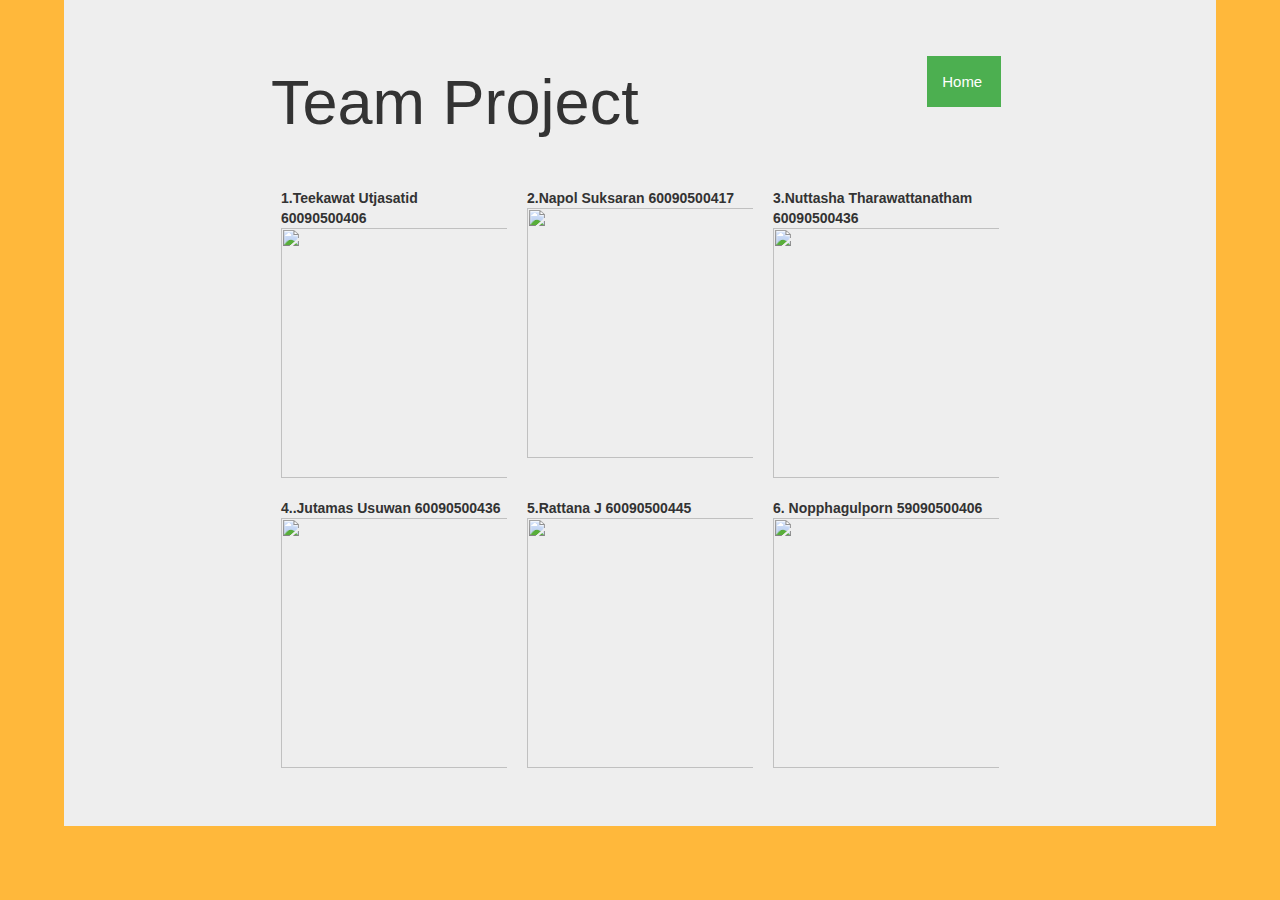
==== about.html @ 5f202171 "Edit : About Only !!!" ====
<!DOCTYPE html>
<html>
<head>
	<title> Elevator Simulator</title>
	<meta charset="utf-8">
	<link rel="stylesheet" type="text/css" href="css/bootstrap.min.css">
	<link rel="stylesheet" type="text/css" href="css/app.css">
</head>
<body>
<div class="jumbotron row" style="width:90%; margin-left:5%; ">
		<div class="col-xs-8 col-xs-offset-2">
			<a href="index.html" class="but1">Home</a>

			<div class="textx">

			 <h1>Team Project</h1>
			 <hr>

		    </div>

		    <div class="container">
		    	<div class="row">
		    		<div class="col-md-4">

		    			<b>1.Teekawat Utjasatid 60090500406</b>

		    			<img src="https://scontent.fbkk12-3.fna.fbcdn.net/v/t1.0-9/43084586_1924414830958265_2439828053065465856_n.jpg?_nc_cat=110&_nc_ht=scontent.fbkk12-3.fna&oh=07334703c0e7a6f77084ae3219d62571&oe=5D869B45" 
		    			style="width:230px;height:250px;">
		   
		    		</div>


    				<div class="col-md-4">
    					<b>2.Napol Suksaran 60090500417</b>

		    			<img src="https://scontent.fbkk8-2.fna.fbcdn.net/v/t1.0-9/59925012_2297915553608066_8084944251575599104_n.jpg?_nc_cat=103&_nc_ht=scontent.fbkk8-2.fna&oh=26c045b95135f3eb2a738d5de091d951&oe=5D50E773" 
		    			style="width:230px;height:250px;">
    				</div>

    				<div class="col-md-4">
    					<b>3.Nuttasha Tharawattanatham 60090500436</b>

		    			<img src="https://scontent.fbkk9-2.fna.fbcdn.net/v/t1.0-9/25442783_1530434220366506_2727578693911301427_n.jpg?_nc_cat=109&_nc_ht=scontent.fbkk9-2.fna&oh=a3f150f4ba52456fab65560eb2eaf367&oe=5D975111" 
		    			style="width:230px;height:250px;">
    				</div>


    				<br>


    				<div class="col-md-4">
    					<b>4..Jutamas Usuwan 60090500436</b>

		    			<img src="https://scontent.fbkk13-1.fna.fbcdn.net/v/t1.0-9/57131021_2100146723372136_3058836001238548480_n.jpg?_nc_cat=108&_nc_ht=scontent.fbkk13-1.fna&oh=3448211133c864740cc65f661b5733e2&oe=5D55A950" 
		    			style="width:230px;height:250px;">
    				</div>

    				<div class="col-md-4">
    					<b>5.Rattana J 60090500445</b>

		    			<img src="https://scontent.fbkk13-1.fna.fbcdn.net/v/t1.0-9/52572783_2097739793678887_4630866998773940224_n.jpg?_nc_cat=108&_nc_ht=scontent.fbkk13-1.fna&oh=833da8ba9798528aa72e33b6122c5846&oe=5D8CFBF3" 
		    			style="width:230px;height:250px;">
    				</div>

    				<div class="col-md-4">
    					<b>6. Nopphagulporn 59090500406</b>

		    			<img src="https://scontent.fbkk12-2.fna.fbcdn.net/v/t1.0-9/36495202_273086139920325_4686561205500772352_n.jpg?_nc_cat=104&_nc_ht=scontent.fbkk12-2.fna&oh=2e539c257603d50f280f36dc75664f78&oe=5D999766" 
		    			style="width:230px;height:250px;">
    				</div>
    				
  				</div>
		    	



		    </div>


			
			
				
			
		</div>
		</body>
</html>
---- css/app.css ----
body{
	background: #FFB83B;
}

button{
	margin-bottom: 4px !important;
}

.red-button, .red-button:focus {
	background-color: red;
}

img {
    max-width: 100%;
    height: auto;
}

p {
	font-size: 35px !important;
}
a {
	font-size: 15px !important;
}

.elevator-box {
	padding: 0 !important;
	margin: 0 !important;
}

#a1, #a2, #a3, #a4 {
	vertical-align: middle;
}

#alert {
	text-align: center;
	font-size: 100% !important;
}

table {
	text-align: center;
	text-align-last: center;
}


.but1 {
	float: right;
	background-color: #4CAF50;
    color: white;
    padding: 15px;
    margin: 8px ;
    border: 10px;
    cursor: pointer;
    width: 10%;

}
.but1:hover {
	opacity: 0.8;
}

.real {
	float: left;
}


.col-md-4{
	padding: 10px 10px 10px 10px;

}
.bck{
	float: right;
	background-color: #4CAF50;
    color: white;
    padding: 15px;
    margin: 8px ;
    border: 10px;
    cursor: pointer;
    width: 10%;

}

.bck:hover {
	opacity: 0.8;
}
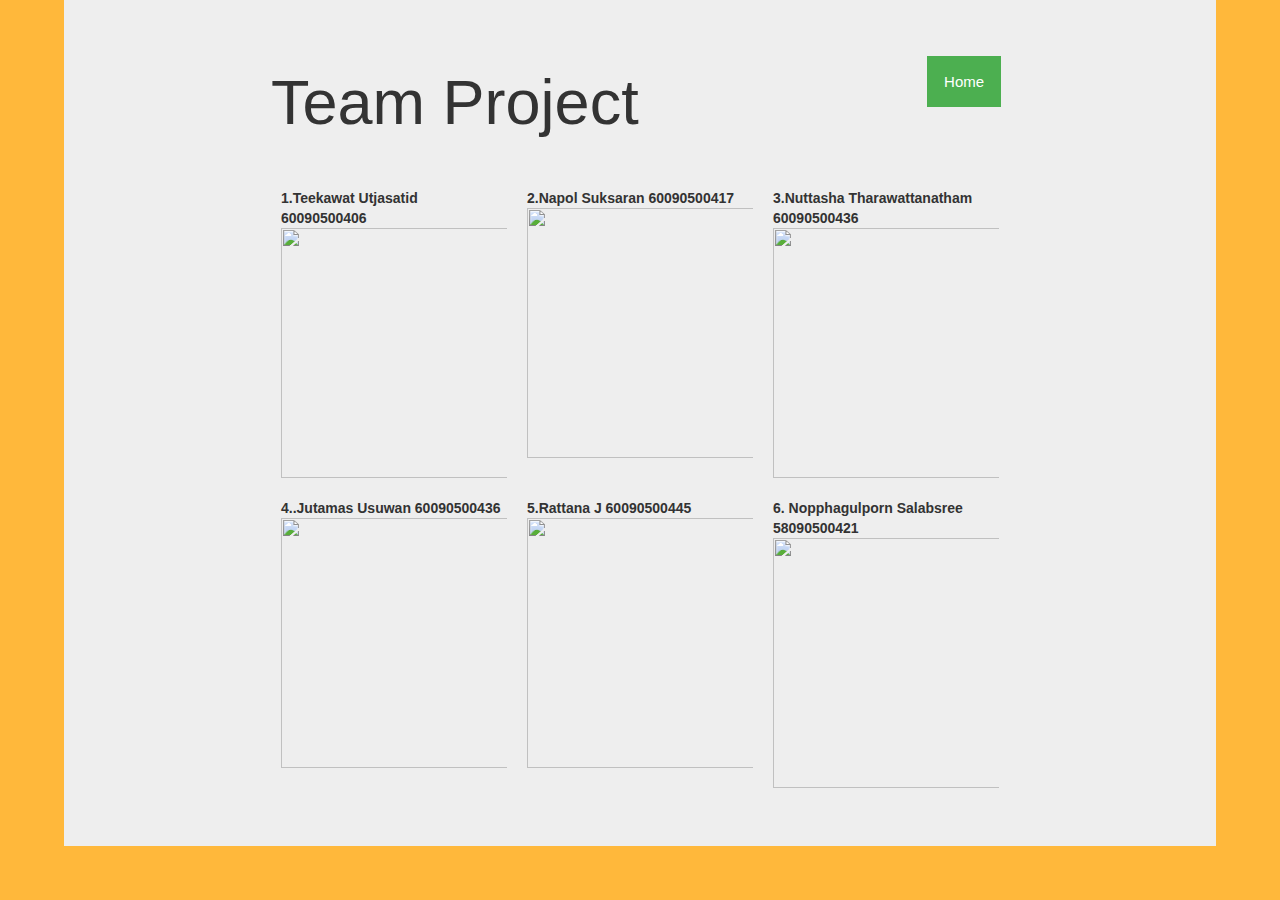
==== commit 6708d41e: "อัพเดตชื่อ" ====
--- a/about.html
+++ b/about.html
@@ -63,7 +63,7 @@
     				</div>
 
     				<div class="col-md-4">
-    					<b>6. Nopphagulporn 59090500406</b>
+    					<b>6. Nopphagulporn Salabsree 58090500421</b>
 
 		    			<img src="https://scontent.fbkk12-2.fna.fbcdn.net/v/t1.0-9/36495202_273086139920325_4686561205500772352_n.jpg?_nc_cat=104&_nc_ht=scontent.fbkk12-2.fna&oh=2e539c257603d50f280f36dc75664f78&oe=5D999766" 
 		    			style="width:230px;height:250px;">
--- a/css/app.css
+++ b/css/app.css
@@ -18,8 +18,10 @@
 p {
 	font-size: 35px !important;
 }
-a {
+
+a,a:hover {
 	font-size: 15px !important;
+	color: #fafafa;
 }
 
 .elevator-box {
@@ -46,6 +48,7 @@
 	float: right;
 	background-color: #4CAF50;
     color: white;
+    text-align: center;
     padding: 15px;
     margin: 8px ;
     border: 10px;
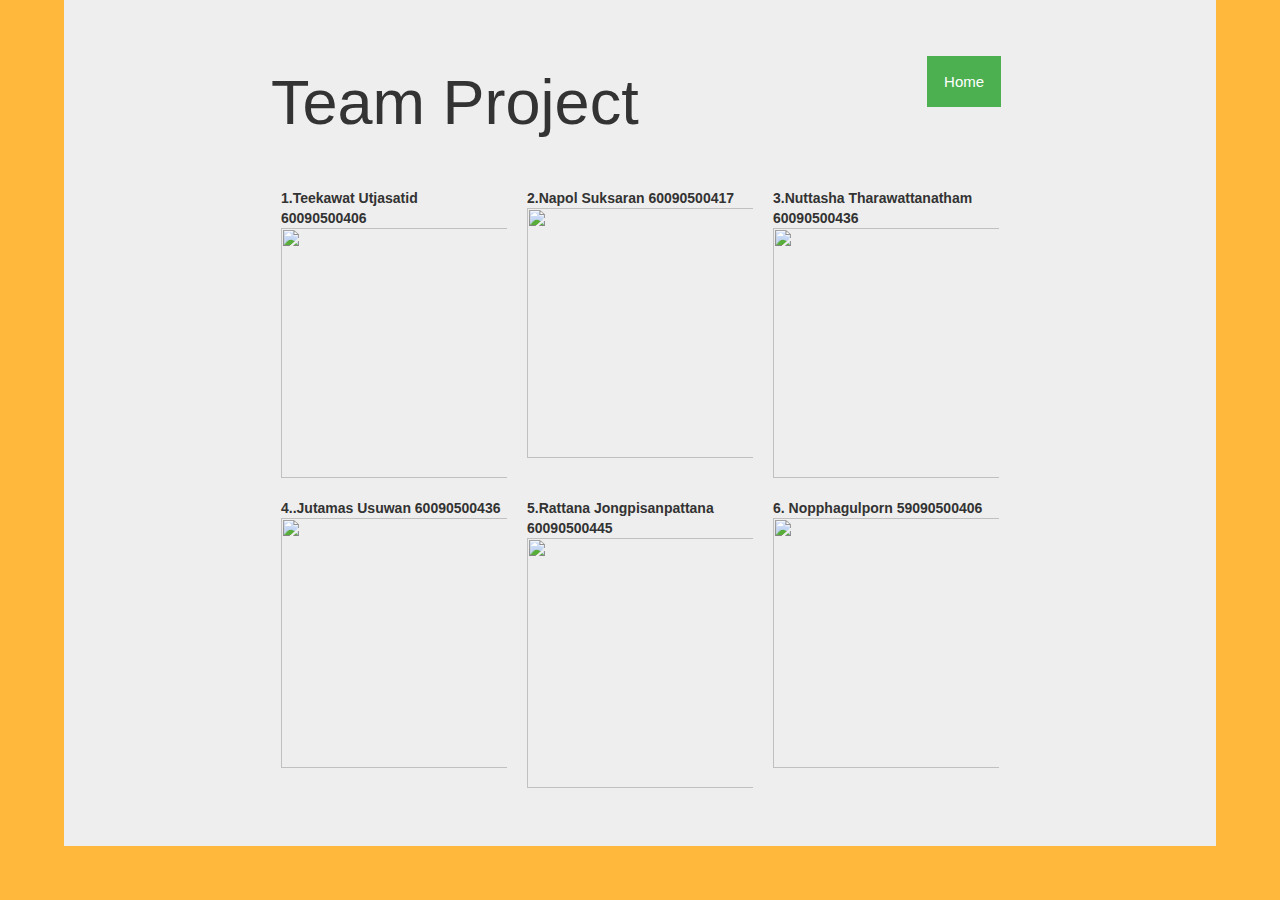
==== commit 08d84e47: "add thang" ====
--- a/about.html
+++ b/about.html
@@ -56,14 +56,14 @@
     				</div>
 
     				<div class="col-md-4">
-    					<b>5.Rattana J 60090500445</b>
+    					<b>5.Rattana Jongpisanpattana 60090500445</b>
 
 		    			<img src="https://scontent.fbkk13-1.fna.fbcdn.net/v/t1.0-9/52572783_2097739793678887_4630866998773940224_n.jpg?_nc_cat=108&_nc_ht=scontent.fbkk13-1.fna&oh=833da8ba9798528aa72e33b6122c5846&oe=5D8CFBF3" 
 		    			style="width:230px;height:250px;">
     				</div>
 
     				<div class="col-md-4">
-    					<b>6. Nopphagulporn Salabsree 58090500421</b>
+    					<b>6. Nopphagulporn 59090500406</b>
 
 		    			<img src="https://scontent.fbkk12-2.fna.fbcdn.net/v/t1.0-9/36495202_273086139920325_4686561205500772352_n.jpg?_nc_cat=104&_nc_ht=scontent.fbkk12-2.fna&oh=2e539c257603d50f280f36dc75664f78&oe=5D999766" 
 		    			style="width:230px;height:250px;">
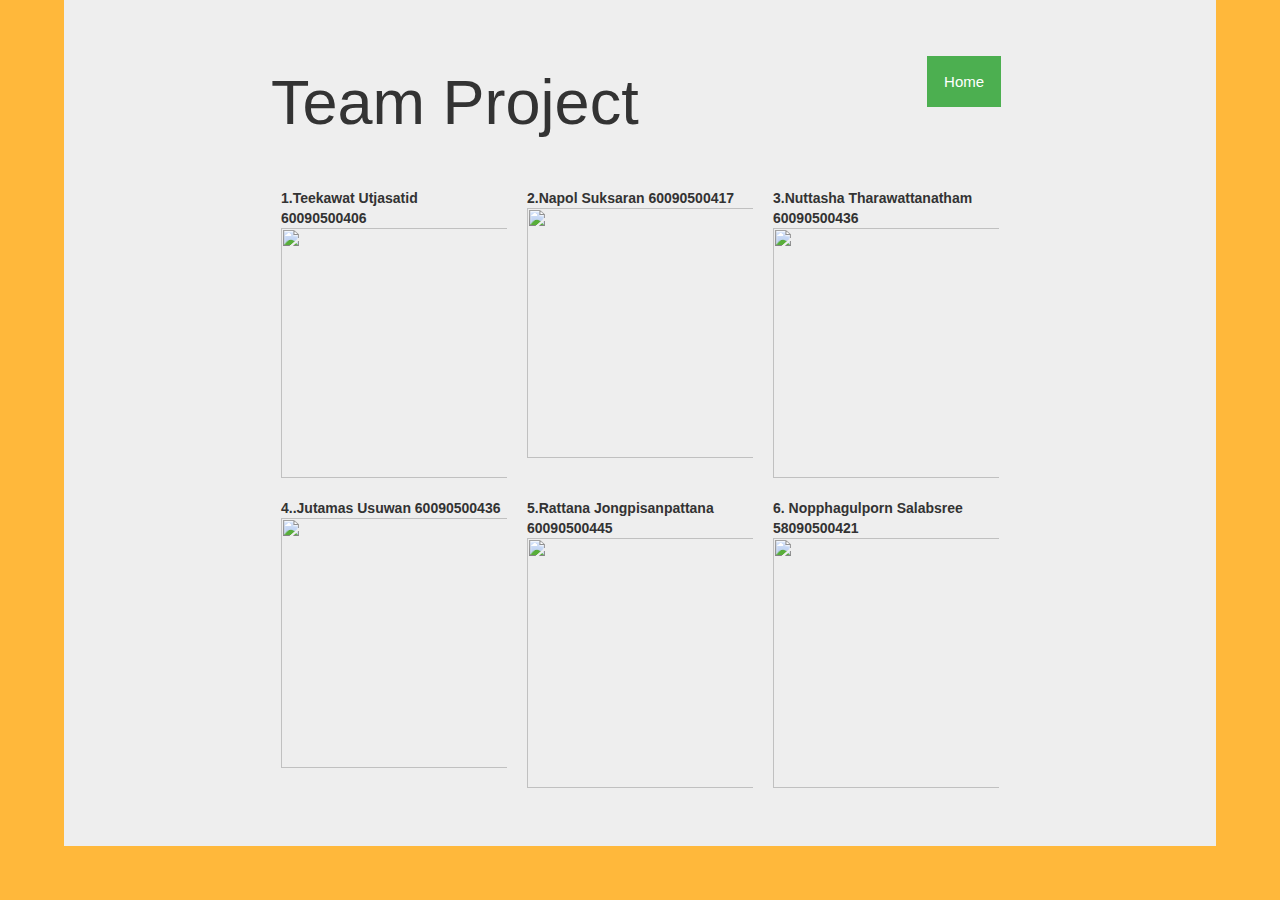
==== commit c2badfbb: "Merge branch 'master' of https://github.com/napol00/elevatorver.2" ====
--- a/about.html
+++ b/about.html
@@ -63,7 +63,7 @@
     				</div>
 
     				<div class="col-md-4">
-    					<b>6. Nopphagulporn 59090500406</b>
+    					<b>6. Nopphagulporn Salabsree 58090500421</b>
 
 		    			<img src="https://scontent.fbkk12-2.fna.fbcdn.net/v/t1.0-9/36495202_273086139920325_4686561205500772352_n.jpg?_nc_cat=104&_nc_ht=scontent.fbkk12-2.fna&oh=2e539c257603d50f280f36dc75664f78&oe=5D999766" 
 		    			style="width:230px;height:250px;">
